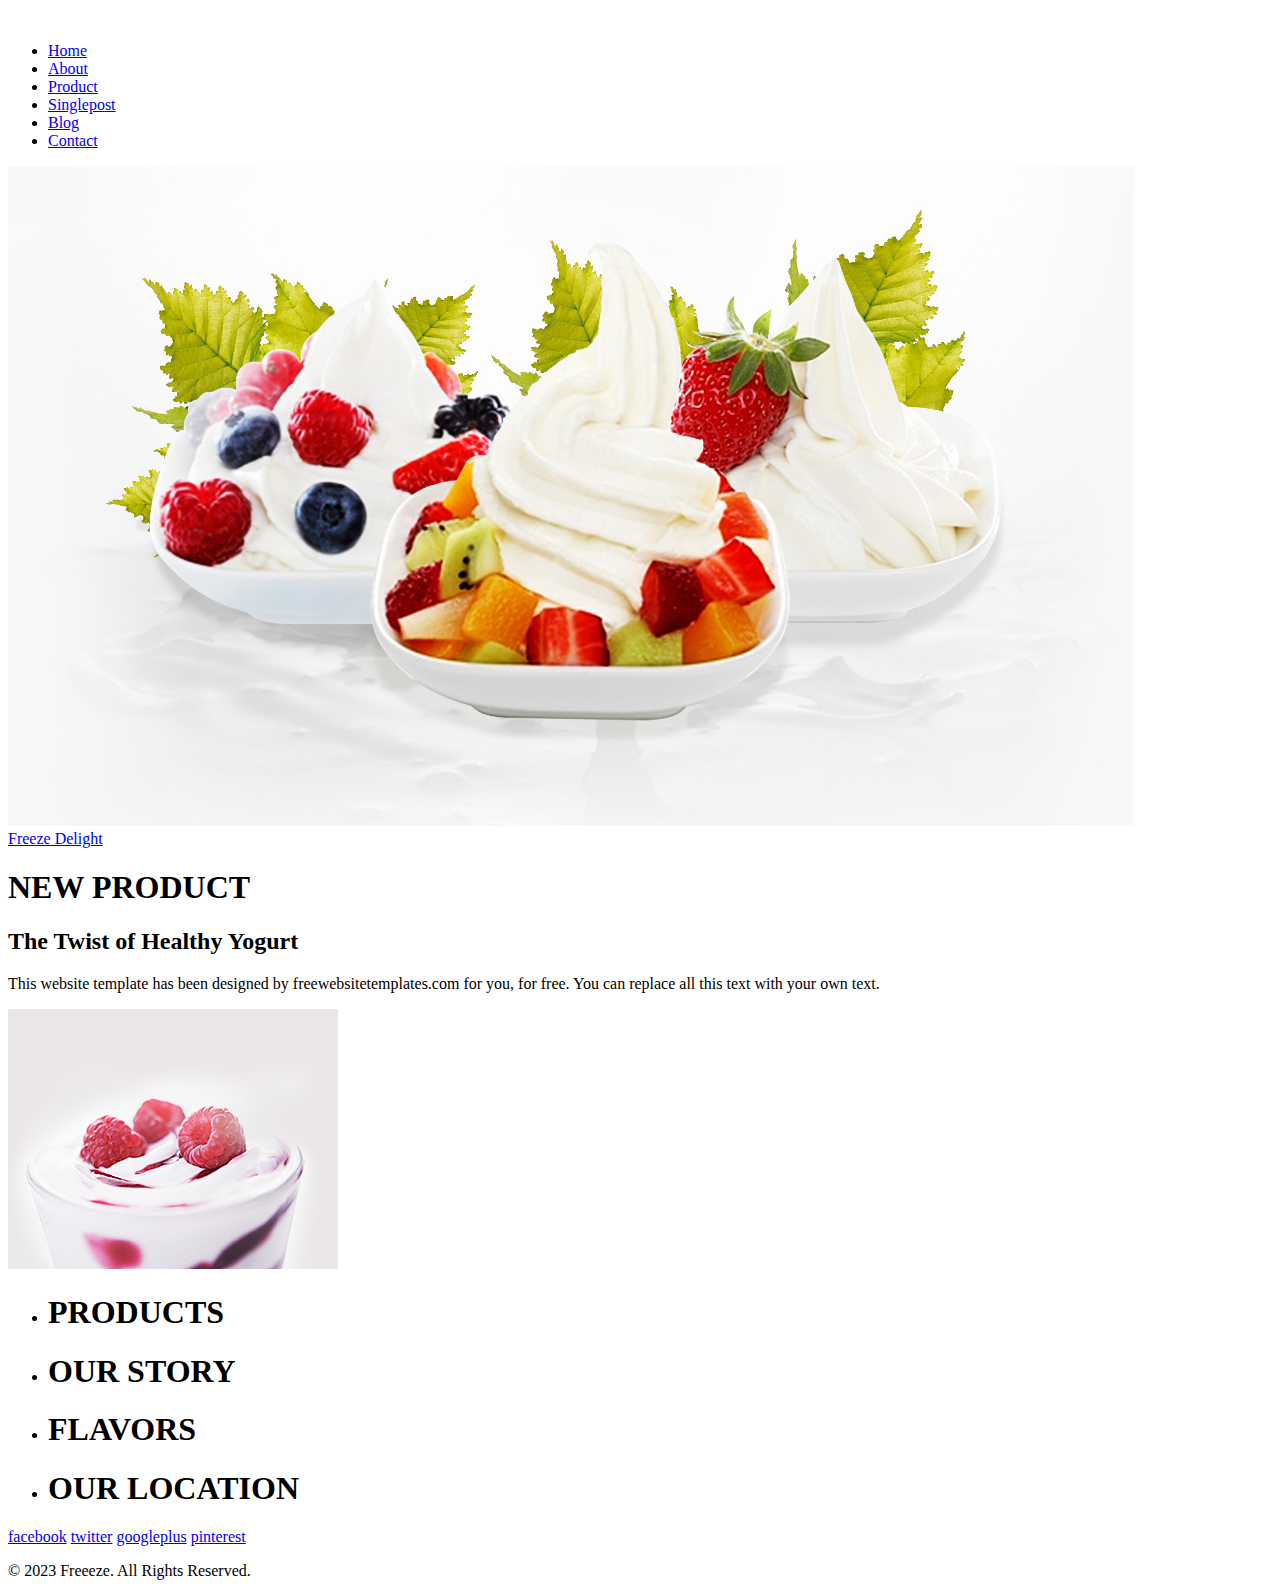
==== public/index.html @ 00bd0ff5 "Initial commit" ====
<!DOCTYPE html>
<html lang="en-us">





    







<head>
	<meta name="generator" content="Hugo 0.66.0" />
	<meta charset="UTF-8">
	<meta name="viewport" content="width=device-width, initial-scale=1.0">
    <title>Frozen Yogurt Shop</title>
    
	<link rel="stylesheet" href="http://example.com/css/style.css" type="text/css">
	<link rel="stylesheet" type="text/css" href="http://example.com/css/mobile.css">
    <script src="http://example.com/js/mobile.js" type="text/javascript"></script>
    <link rel="icon" href="/favicon.ico">
</head>
<body>
        <div id="full_body">
            <header id="header" class="top-section">
<div id="header">
    <div>
        <a href="http://example.com/" class="logo"><img src="http://example.com/images/logo.png" alt=""></a>
        <ul id="navigation">
                <li class="menu"><a href="http://example.com/">Home</a></li>
                <li class="menu"><a href="http://example.com/about/">About</a></li>
                <li class="menu"><a href="http://example.com/product/">Product</a></li>
                <li class="menu"><a href="http://example.com/singlepost/">Singlepost</a></li>
                <li class="menu"><a href="http://example.com/blog/">Blog</a></li>
                <li class="menu"><a href="http://example.com/contact/">Contact</a></li>
        </ul>


    </div>
</div>
<script>
    (function() {
        const links = document.getElementsByTagName('a')
        const currentUrl = location.href
        for (const link of links) {
            if (link.href === currentUrl) {
                link.classList.add('selected')
            }
        }
    }())
</script>
</header>
            <div id="content" class="top-section">
                <div class="container-fluid">
                    
    
    
    
    
    
    
    


<body>
	<div id="page">
		<div id="body" class="home">
			<div class="header">
				<img src="images/bg-home.jpg" alt="">
				<div>
					<a href="product.html">Freeze Delight</a>
				</div>
			</div>
			<div class="body">
				<div>
					<div>
						<h1>NEW PRODUCT</h1>
						<h2>The Twist of Healthy Yogurt</h2>
						<p>This website template has been designed by freewebsitetemplates.com for you, for free. You can replace all this text with your own text.</p>
					</div>
					<img src="images/yogurt.jpg" alt="">
				</div>
			</div>
			<div class="footer">
				<div>
					<ul>
						<li>
							<a href="product.html" class="product"></a>
							<h1>PRODUCTS</h1>
						</li>
						<li>
							<a href="about.html" class="about"></a>
							<h1>OUR STORY</h1>
						</li>
						<li>
							<a href="product.html" class="flavor"></a>
							<h1>FLAVORS</h1>
						</li>
						<li>
							<a href="contact.html" class="contact"></a>
							<h1>OUR LOCATION</h1>
						</li>
					</ul>
				</div>
			</div>
		</div>


                            
                        </div>
                    </div>
                </div>
            </div>
            <footer id="footer" class="top-section"><div>
    <div class="connect">
        <a href="http://freewebsitetemplates.com/go/facebook/" class="facebook">facebook</a>
        <a href="http://freewebsitetemplates.com/go/twitter/" class="twitter">twitter</a>
        <a href="http://freewebsitetemplates.com/go/googleplus/" class="googleplus">googleplus</a>
        <a href="http://pinterest.com/fwtemplates/" class="pinterest">pinterest</a>
    </div>
    <p>&copy; 2023 Freeeze. All Rights Reserved.</p>
</div></footer>
        </div>
    </body>
</html>
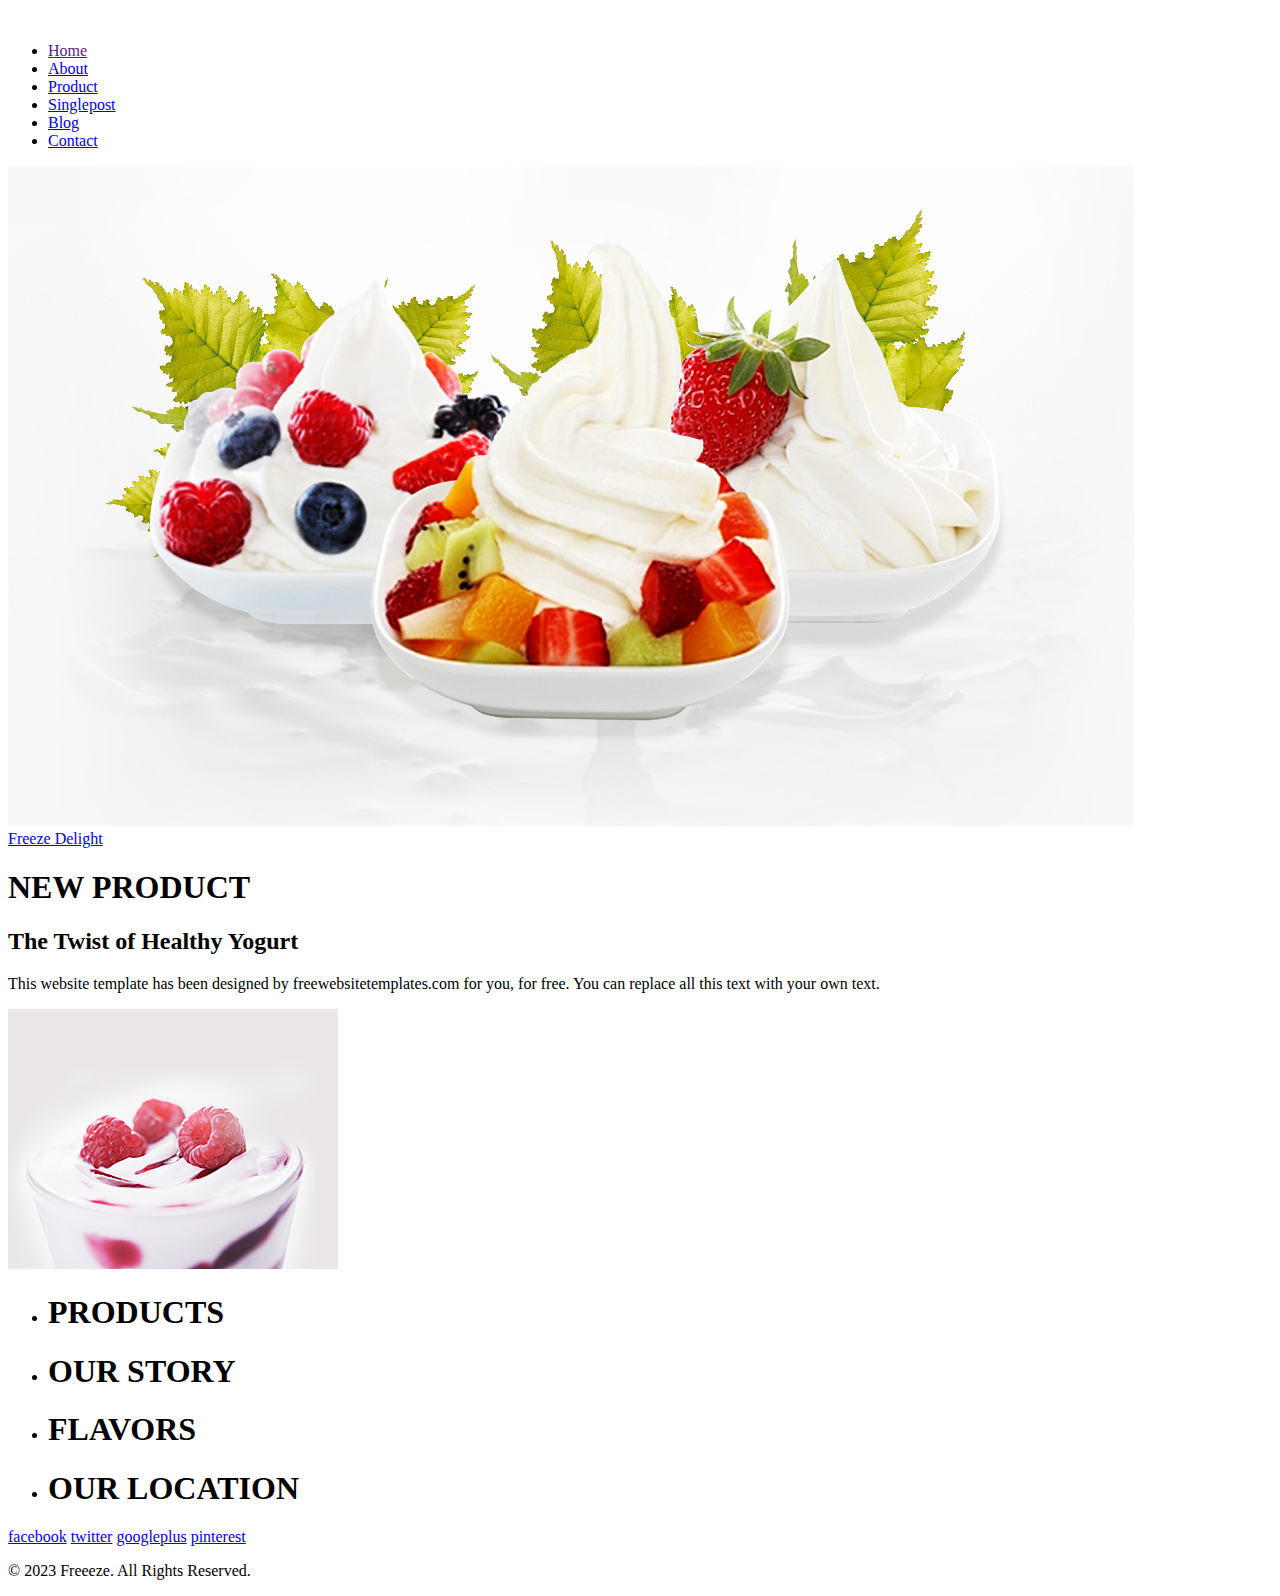
==== commit dd85e8de: "public" ====
--- a/public/index.html
+++ b/public/index.html
@@ -18,10 +18,10 @@
 	<meta charset="UTF-8">
 	<meta name="viewport" content="width=device-width, initial-scale=1.0">
     <title>Frozen Yogurt Shop</title>
-    
-	<link rel="stylesheet" href="http://example.com/css/style.css" type="text/css">
-	<link rel="stylesheet" type="text/css" href="http://example.com/css/mobile.css">
-    <script src="http://example.com/js/mobile.js" type="text/javascript"></script>
+	<link rel="stylesheet" href="../css/style.css" type="text/css">
+	<link rel="stylesheet" type="text/css" href="../css/mobile.css">
+    <script src="../js/mobile.js" type="text/javascript"></script>
+    <script src="https://identity.netlify.com/v1/netlify-identity-widget.js"></script>
     <link rel="icon" href="/favicon.ico">
 </head>
 <body>
@@ -29,14 +29,14 @@
             <header id="header" class="top-section">
 <div id="header">
     <div>
-        <a href="http://example.com/" class="logo"><img src="http://example.com/images/logo.png" alt=""></a>
+        <a href="" class="logo"><img src="../images/logo.png" alt=""></a>
         <ul id="navigation">
-                <li class="menu"><a href="http://example.com/">Home</a></li>
-                <li class="menu"><a href="http://example.com/about/">About</a></li>
-                <li class="menu"><a href="http://example.com/product/">Product</a></li>
-                <li class="menu"><a href="http://example.com/singlepost/">Singlepost</a></li>
-                <li class="menu"><a href="http://example.com/blog/">Blog</a></li>
-                <li class="menu"><a href="http://example.com/contact/">Contact</a></li>
+                <li class="menu"><a href="">Home</a></li>
+                <li class="menu"><a href="/about/">About</a></li>
+                <li class="menu"><a href="/product/">Product</a></li>
+                <li class="menu"><a href="/singlepost/">Singlepost</a></li>
+                <li class="menu"><a href="/blog/">Blog</a></li>
+                <li class="menu"><a href="/contact/">Contact</a></li>
         </ul>
 
 
